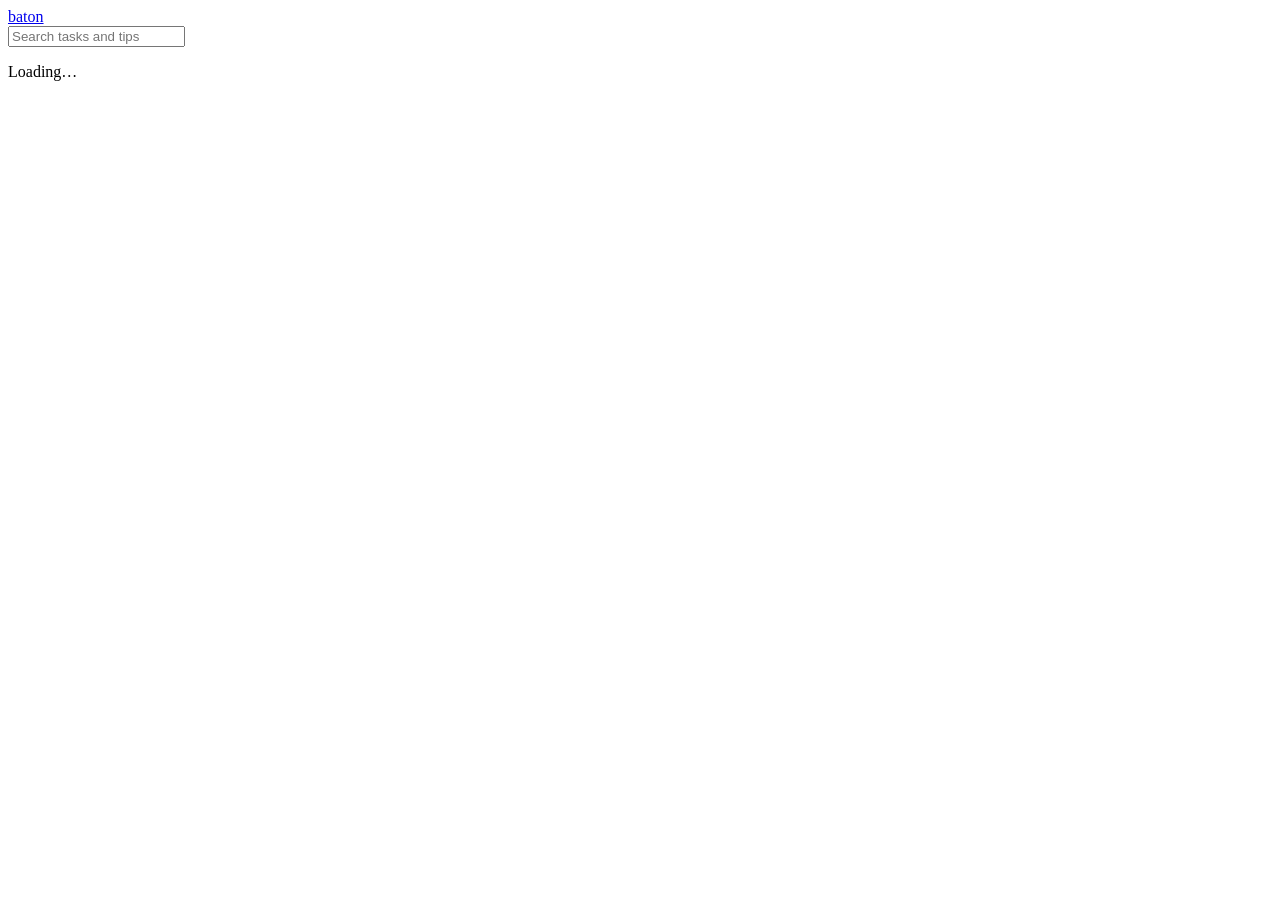
==== internal/dashboard/web/index.html @ 8309f694 "baton: store, git staleness, pickup, tips, dashboard, service, integrations, update Implements stage" ====
<!doctype html>
<html lang="en">
<head>
<meta charset="utf-8">
<meta name="viewport" content="width=device-width, initial-scale=1">
<title>baton</title>
<link rel="stylesheet" href="/static/style.css">
<link rel="icon" href="data:,">
</head>
<body>
<header>
  <a href="#/" class="brand">baton</a>
  <form id="search" role="search">
    <input id="q" type="search" placeholder="Search tasks and tips" autocomplete="off">
  </form>
  <button id="logout" class="ghost" hidden>Log out</button>
</header>
<main id="view"><p class="muted">Loading…</p></main>
<div id="toast" role="status" hidden></div>
<script src="/static/md.js"></script>
<script src="/static/app.js"></script>
</body>
</html>
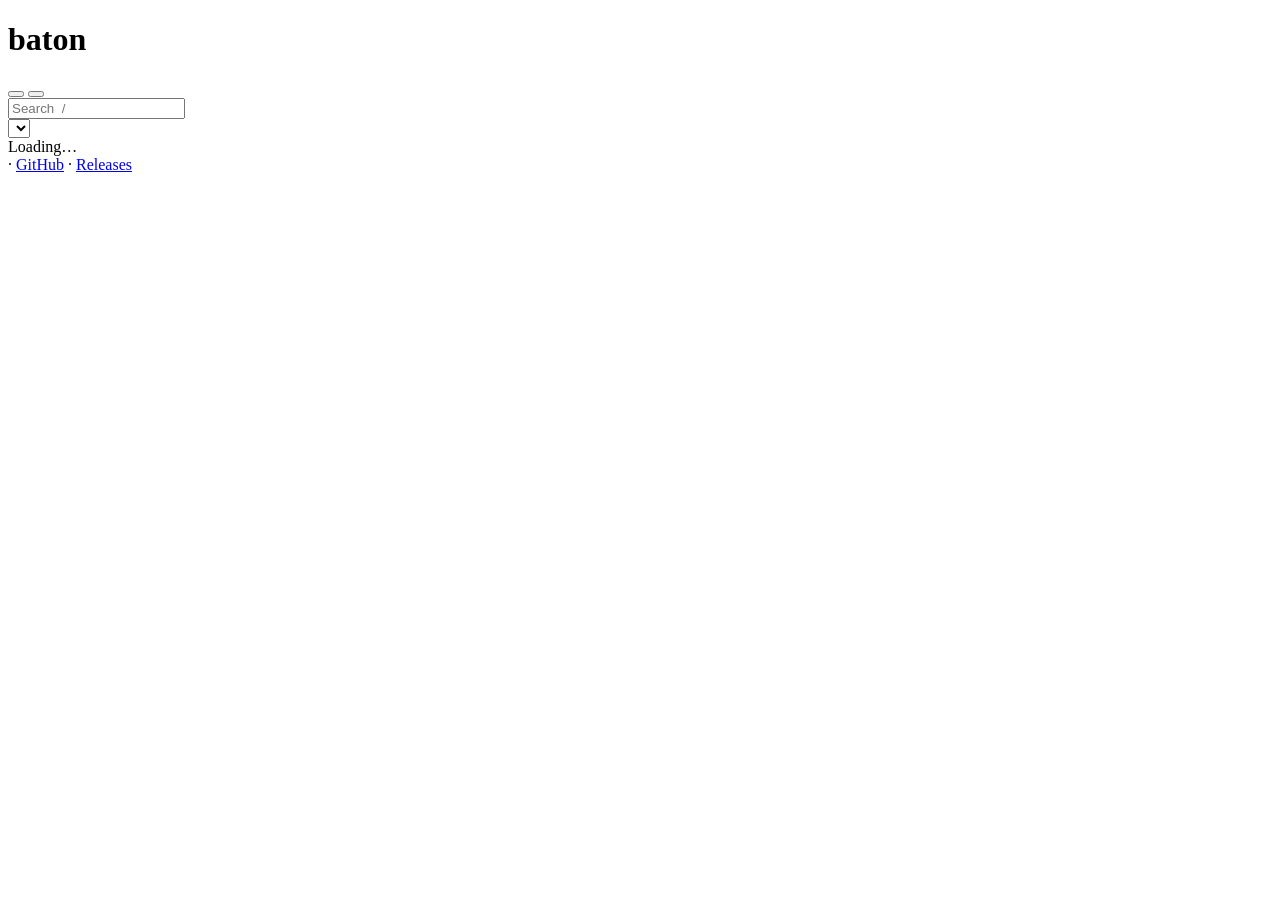
==== commit 5c23441b: "dashboard: redesign, fix null lists; config init, integrate adds agents - Dashboard: layout after cl" ====
--- a/internal/dashboard/web/index.html
+++ b/internal/dashboard/web/index.html
@@ -3,20 +3,39 @@
 <head>
 <meta charset="utf-8">
 <meta name="viewport" content="width=device-width, initial-scale=1">
+<meta name="color-scheme" content="light dark">
 <title>baton</title>
 <link rel="stylesheet" href="/static/style.css">
-<link rel="icon" href="data:,">
+<link rel="icon" href="data:image/svg+xml,%3Csvg xmlns='http://www.w3.org/2000/svg' viewBox='0 0 32 32'%3E%3Crect width='32' height='32' rx='8' fill='%232f6fdd'/%3E%3Cpath d='M9 13h11l-4-4M23 19H12l4 4' fill='none' stroke='white' stroke-width='3' stroke-linecap='round' stroke-linejoin='round'/%3E%3C/svg%3E">
+<script src="/static/theme.js"></script>
 </head>
 <body>
-<header>
-  <a href="#/" class="brand">baton</a>
-  <form id="search" role="search">
-    <input id="q" type="search" placeholder="Search tasks and tips" autocomplete="off">
-  </form>
-  <button id="logout" class="ghost" hidden>Log out</button>
-</header>
-<main id="view"><p class="muted">Loading…</p></main>
-<div id="toast" role="status" hidden></div>
+<main>
+  <header>
+    <h1>baton</h1>
+    <button id="reload" class="ib ghost" title="Reload" aria-label="Reload"></button>
+    <button id="theme" class="ib ghost"></button>
+    <button id="logout" class="ib ghost" title="Sign out" aria-label="Sign out" hidden></button>
+  </header>
+  <div id="error" class="error" hidden></div>
+  <div class="layout">
+    <nav id="side" aria-label="Projects">
+      <input id="q" type="search" placeholder="Search  /" aria-label="Search tasks, handoff text and tips" autocomplete="off">
+      <div id="nav"></div>
+      <select id="navsel" aria-label="Project"></select>
+    </nav>
+    <div id="list"><div class="empty">Loading…</div></div>
+  </div>
+  <footer>
+    <span><span class="ver" id="ver"></span> · <span class="mono" id="root"></span></span>
+    <span><a href="https://github.com/v-kravchenko/baton">GitHub</a> · <a href="https://github.com/v-kravchenko/baton/releases">Releases</a></span>
+  </footer>
+</main>
+<div id="scrim" hidden></div>
+<aside id="panel" hidden role="dialog" aria-modal="true" aria-label="Details">
+  <div class="pbar"><span id="pwhere"></span><button id="pclose" class="ib ghost" title="Close (Esc)" aria-label="Close"></button></div>
+  <div id="pbody"></div>
+</aside>
 <script src="/static/md.js"></script>
 <script src="/static/app.js"></script>
 </body>
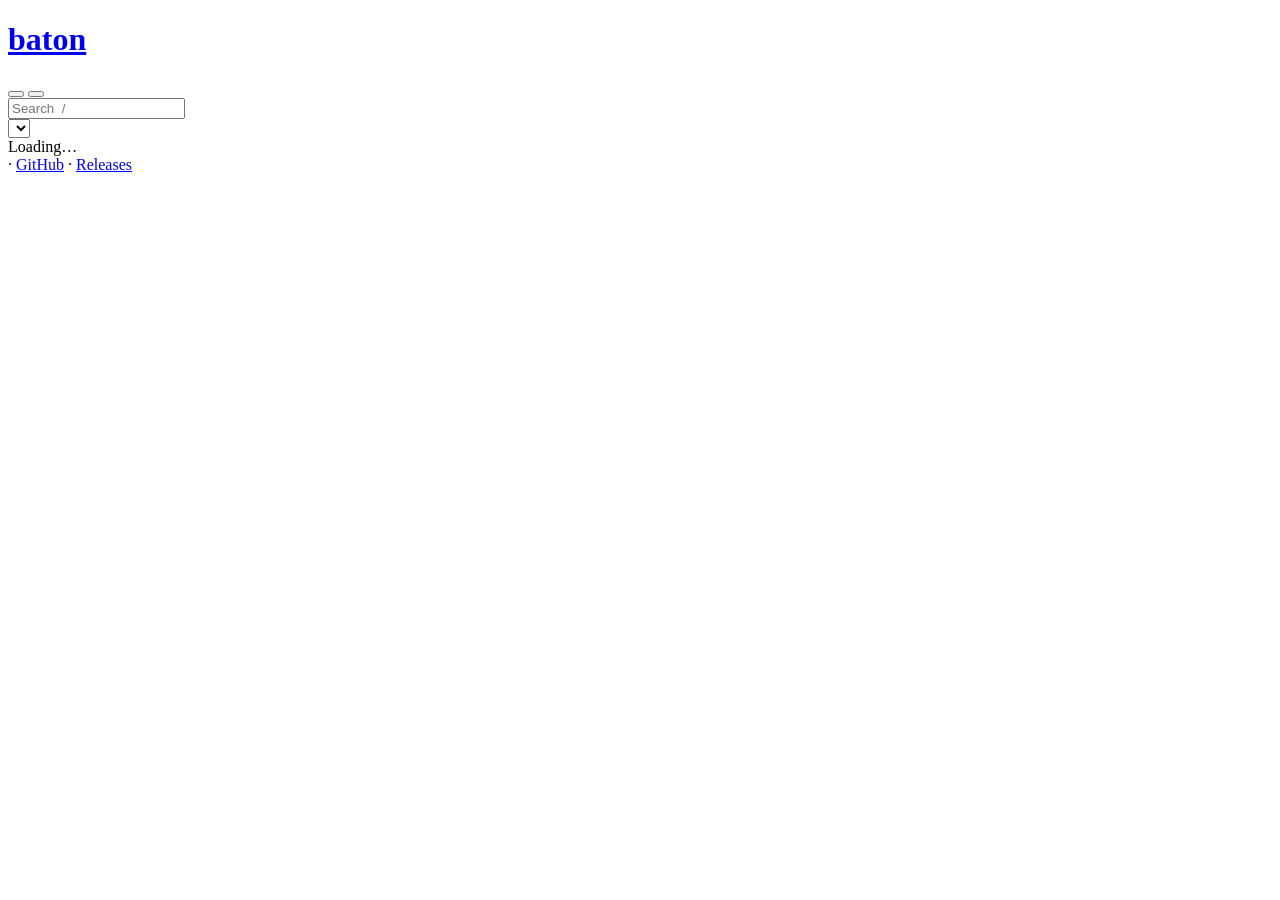
==== commit edb09e80: "dashboard: title links to All, drop project age; release 0.1.4" ====
--- a/internal/dashboard/web/index.html
+++ b/internal/dashboard/web/index.html
@@ -12,7 +12,7 @@
 <body>
 <main>
   <header>
-    <h1>baton</h1>
+    <h1><a id="home" href="/" title="All projects">baton</a></h1>
     <button id="reload" class="ib ghost" title="Reload" aria-label="Reload"></button>
     <button id="theme" class="ib ghost"></button>
     <button id="logout" class="ib ghost" title="Sign out" aria-label="Sign out" hidden></button>
